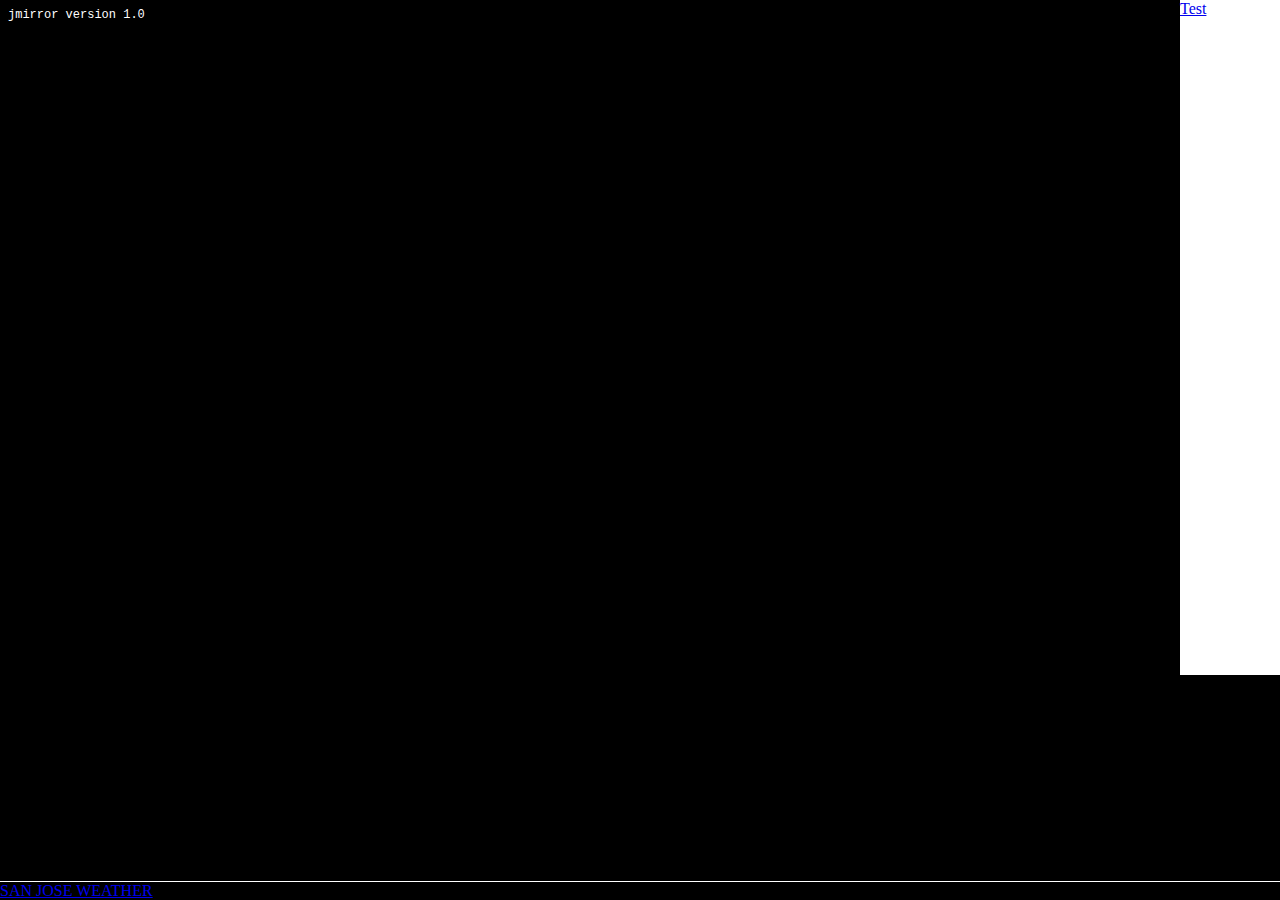
==== assets/views/default/view.html @ 3ba773e7 "first commit" ====
<html>
    <head>
        <link rel="stylesheet" href="view.css">
    </head>
    <body>
        <div class="content">
            <span class="title">jmirror version 1.0</span>
            <div class="footer">
                <a class="weatherwidget-io" href="https://forecast7.com/en/37d34n121d89/san-jose/" data-label_1="SAN JOSE" data-label_2="WEATHER" data-basecolor="#000000" data-accent="#000000" data-textcolor="#FFFFFF" data-highcolor="#FFFFFF" data-lowcolor="#FFFFFF" data-suncolor="#FFFFFF" data-mooncolor="#FFFFFF" data-cloudcolor="#FFFFFF" data-cloudfill="#FFFFFF" data-raincolor="#FFFFFF" data-snowcolor="#FFFFFF" >SAN JOSE WEATHER</a><script>!function(d,s,id){var js,fjs=d.getElementsByTagName(s)[0];if(!d.getElementById(id)){js=d.createElement(s);js.id=id;js.src='https://weatherwidget.io/js/widget.min.js';fjs.parentNode.insertBefore(js,fjs);}}(document,'script','weatherwidget-io-js');</script>
            </div>
            <div class="app-launcher">
                <a href="#" onClick="jmirror.view('test')">Test</a>
            </div>
        </div>
    </body>
</html>
---- assets/views/default/view.css ----
body {
    background-color: black;
}

.content {
    -webkit-animation: fadein 3s;
    animation: fadein 3s;
}

.footer {
    position: absolute;
    top: 100%;
    left: 0;
    -webkit-transform: translate(0, -100%);
    transform: translate(0, -100%);
    width: 100%;
    border-top: 1px solid white;
}

.app-launcher {
    position: absolute;
    top: 0;
    left: 100%;
    -webkit-transform: translate(-100%, 0);
    transform: translate(-100%, 0);
    background-color: white;
    height: 75%;
    width: 100px;
}

@-webkit-keyframes fadein {
    from {opacity: 0;}
    to {opacity: 1;}
}

@keyframes fadein {
    from {opacity: 0;}
    to {opacity: 1;}
}

.title {
    font-family: 'Courier New', Courier, monospace; 
    color: white;
    font-size: 12px;
}
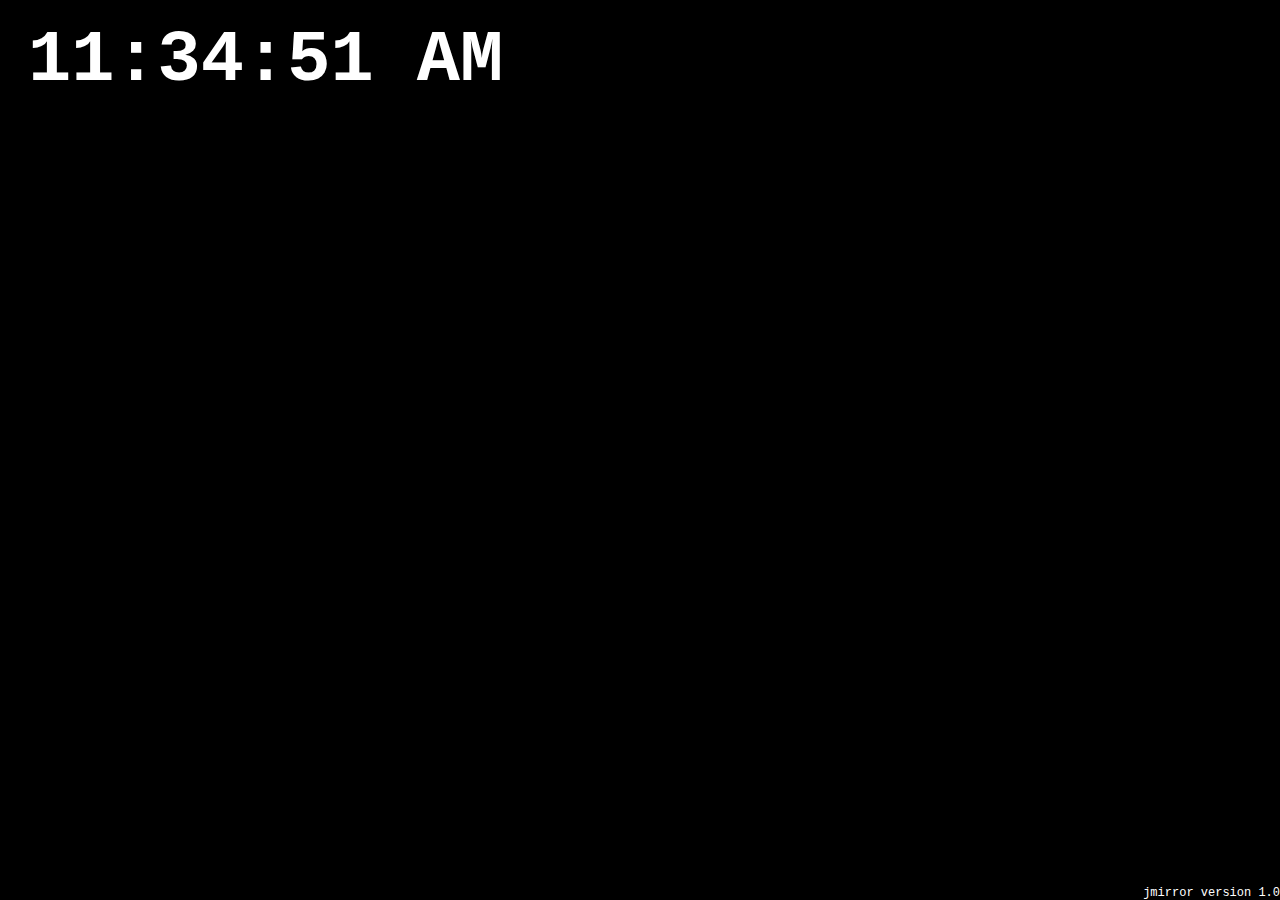
==== commit 38efd971: "Switched from Awesomium to CEF" ====
--- a/assets/views/default/view.html
+++ b/assets/views/default/view.html
@@ -1,15 +1,29 @@
 <html>
     <head>
         <link rel="stylesheet" href="view.css">
+
+        <script>
+            setInterval(updateTime, 500);
+
+            function updateTime() {
+                var dt = new Date();
+                document.getElementById("time-text").innerHTML = dt.toLocaleTimeString();
+            }
+        </script>
     </head>
     <body>
         <div class="content">
             <span class="title">jmirror version 1.0</span>
-            <div class="footer">
-                <a class="weatherwidget-io" href="https://forecast7.com/en/37d34n121d89/san-jose/" data-label_1="SAN JOSE" data-label_2="WEATHER" data-basecolor="#000000" data-accent="#000000" data-textcolor="#FFFFFF" data-highcolor="#FFFFFF" data-lowcolor="#FFFFFF" data-suncolor="#FFFFFF" data-mooncolor="#FFFFFF" data-cloudcolor="#FFFFFF" data-cloudfill="#FFFFFF" data-raincolor="#FFFFFF" data-snowcolor="#FFFFFF" >SAN JOSE WEATHER</a><script>!function(d,s,id){var js,fjs=d.getElementsByTagName(s)[0];if(!d.getElementById(id)){js=d.createElement(s);js.id=id;js.src='https://weatherwidget.io/js/widget.min.js';fjs.parentNode.insertBefore(js,fjs);}}(document,'script','weatherwidget-io-js');</script>
+            <div class="header">
+                <div class="time">
+                    <h1 id="time-text">12:00 AM</h1>
+                </div>
+                <div class="weather">
+                    <script type='text/javascript' src='https://darksky.net/widget/small/37.3362,-121.8906/us12/en.js?width=100%&height=200&title=san jose&textColor=ffffff&bgColor=000000&transparency=true&skyColor=ffffff&fontFamily=Default&customFont=&units=us'></script>
+                </div>
             </div>
-            <div class="app-launcher">
-                <a href="#" onClick="jmirror.view('test')">Test</a>
+            <div class="music-player">
+                <iframe src="http://localhost/music_player/music_player.html" width="350" height="75" frameborder="0"></iframe>
             </div>
         </div>
     </body>
--- a/assets/views/default/view.css
+++ b/assets/views/default/view.css
@@ -7,14 +7,23 @@
     animation: fadein 3s;
 }
 
-.footer {
+.time {
+    color: white;
+    font-family: 'Courier New', Courier, monospace;
+    font-size: 36px;
+}
+
+.weather {
     position: absolute;
-    top: 100%;
-    left: 0;
-    -webkit-transform: translate(0, -100%);
-    transform: translate(0, -100%);
-    width: 100%;
-    border-top: 1px solid white;
+    top: 0;
+    left: -60px;
+    padding-top: 20px;
+}
+
+.header {
+    position: relative;
+    margin-left: 20px;
+    margin-top: 20px;
 }
 
 .app-launcher {
@@ -23,7 +32,7 @@
     left: 100%;
     -webkit-transform: translate(-100%, 0);
     transform: translate(-100%, 0);
-    background-color: white;
+    background-color: black;
     height: 75%;
     width: 100px;
 }
@@ -39,7 +48,20 @@
 }
 
 .title {
+    position: absolute;
+    top: 100%;
+    left: 100%;
+    transform: translate(-100%, -100%);
     font-family: 'Courier New', Courier, monospace; 
     color: white;
     font-size: 12px;
+    white-space: nowrap;
+    overflow: hidden;
+}
+
+.music-player {
+    position: absolute;
+    top: 100%;
+    left: 0;
+    transform: translate(0, -100%);
 }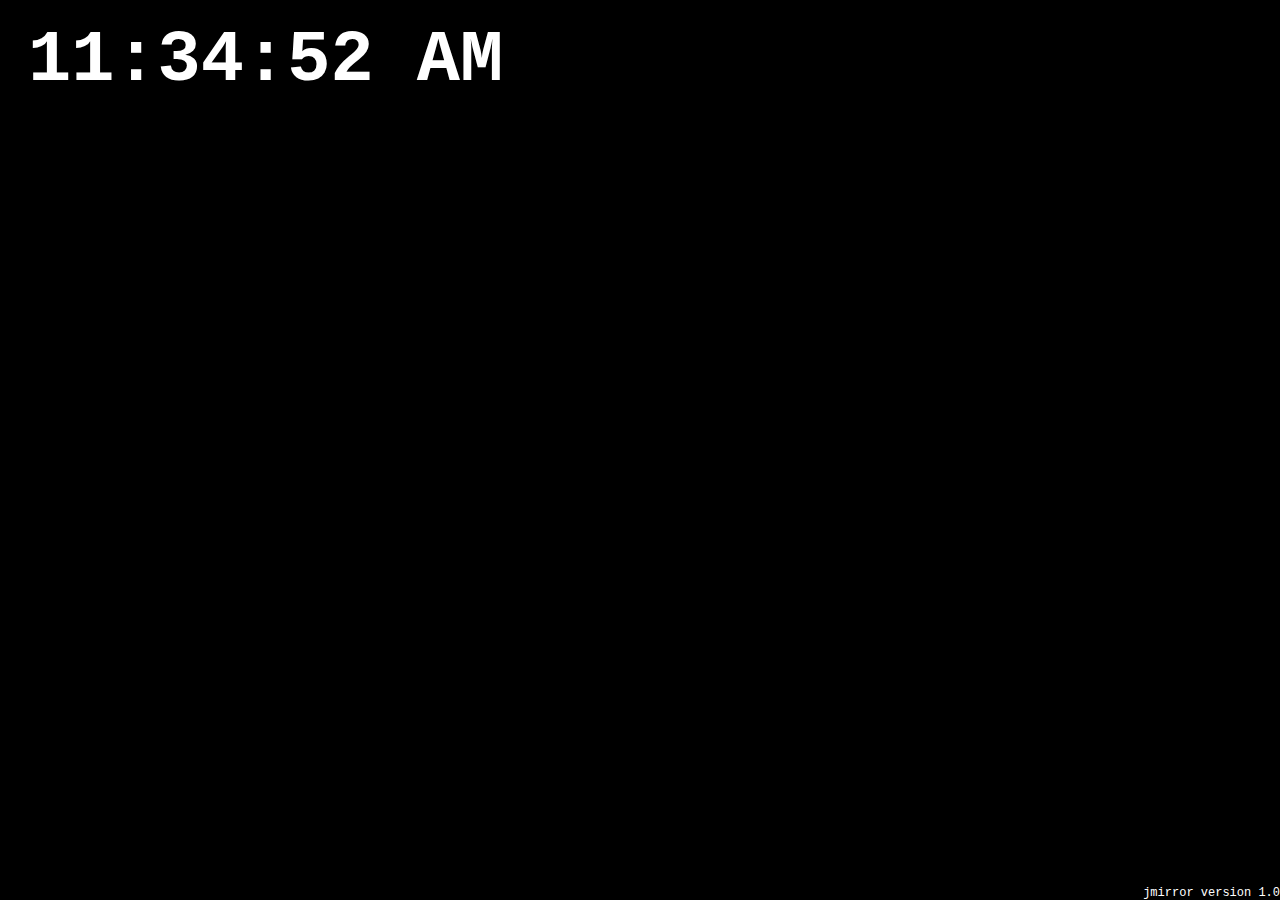
==== commit 0ace5d69: "Fixed WebService bugs" ====
--- a/assets/views/default/view.html
+++ b/assets/views/default/view.html
@@ -23,7 +23,7 @@
                 </div>
             </div>
             <div class="music-player">
-                <iframe src="http://localhost/music_player/music_player.html" width="350" height="75" frameborder="0"></iframe>
+                <iframe src="http://localhost:8008/music_player/music_player.html" width="350" height="75" frameborder="0"></iframe>
             </div>
         </div>
     </body>
--- a/assets/views/default/view.css
+++ b/assets/views/default/view.css
@@ -16,7 +16,7 @@
 .weather {
     position: absolute;
     top: 0;
-    left: -60px;
+    left: -15px;
     padding-top: 20px;
 }
 
